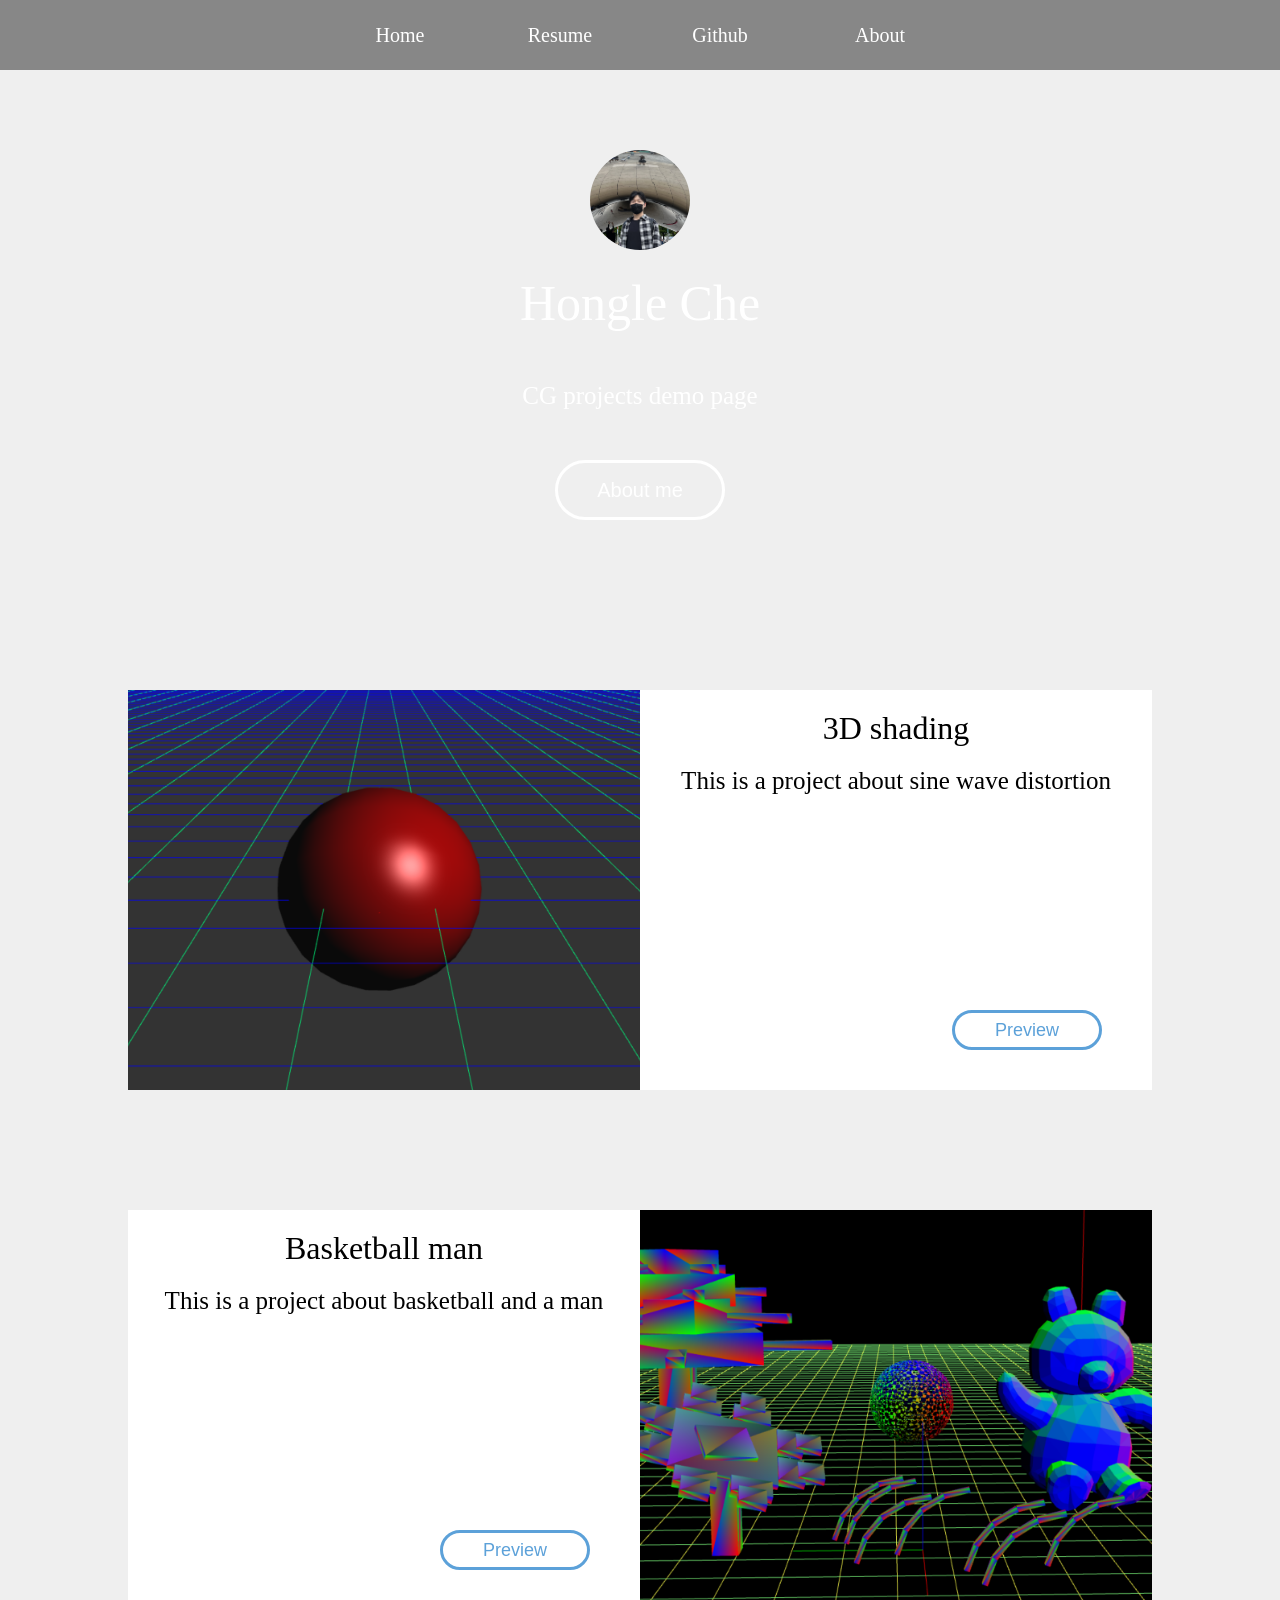
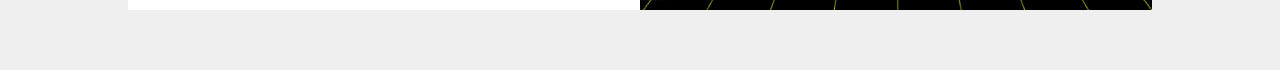
==== index.html @ 65c578b4 "final version" ====
<!DOCTYPE html>
<html lang="en">

<head>
    <meta charset="UTF-8">
    <meta http-equiv="X-UA-Compatible" content="IE=edge">
    <meta name="viewport" content="width=device-width, initial-scale=1.0">
    <title>Portfolio</title>
    <link rel="stylesheet" href="styles.css">
</head>

<body>
    <ul class="nav">
        <li><a href="index.html">Home</a></li>
        <li><a href="resume.pdf">Resume</a></li>
        <li><a href="https://github.com/HenryStrike/">Github</a></li>
        <li><a href="bio.html">About</a></li>
    </ul>

    <div class="user-profile-wrapper">
        <img src="src/user.png" alt="user-photo" class="user-photo">
        <div class="user-name">Hongle Che</div>
        <div class="user-info">CG projects demo page</div>
        <button class="btn-user-resume" onclick="handleBio()">About me</button>
    </div>

    <div class="gallery">
        <div class="project-wrapper">
            <img class="project-img-left" src="/src/p1.png"/>
            <div class="project-detail">
                <div class="project-title">3D shading</div>
                <div class="project-info">
                    This is a project about sine wave distortion
                </div>
            </div>
            <button class="btn-preview" onclick="handleProject()">Preview</button>

        </div>
        <div class="project-wrapper">
            <img class="project-img-right" src="/src/p2.png"/>
            <div class="project-detail">
                <div class="project-title">Basketball man</div>
                <div class="project-info">
                    This is a project about basketball and a man
                </div>
            </div>
            <button class="btn-preview">Preview</button>
        </div>  
    </div>
    <script src="scripts.js"></script>
</body>

</html>
---- styles.css ----
*{
    margin: 0;
    padding: 0;
}

html {
    background-color: rgb(239, 239, 239);
}

.nav {
    list-style: none;
    background-color: #22222281;
    overflow: hidden;
    padding-left: 10vw;
    padding-right: 10vw;
    display: flex;
    justify-content: center;
    position: fixed;
    width: 80%;
}

.nav li {
    width: 10em;
    line-height: 60px;
}

.nav a:hover {
    background-color: #12121287;
    transition: 0.5s;
}

.nav a {
    display: inline-block;
    width: 100%;
    text-align:center;
    padding: 5px 0;
    text-decoration: none;
    color: white;
    font-weight: 200;
    font-size: 20px;
}






.user-profile-wrapper {
    width: 100vw;
    height: 600px;
    background-image: url(src/landing.jpg);
    background-size: cover;
    text-align: center;
    margin-bottom: 30px;
}

.user-photo {
    margin-top: 150px;
    width: 100px;
    height: 100px;
    border-radius: 50%;
    overflow:hidden;
}

.user-name {
    padding-top:20px;
    font-size: 50px;
    color: white;
    font-weight: 200;
}

.user-info {
    margin-top: 50px;
    color: white;
    font-weight: 200;
    font-size: 25px;
}

.btn-user-resume {
    width: 170px;
    height: 60px;
    border-radius: 35px;
    border: white solid 3px;
    background-color: transparent;
    color: white;
    font-size: 20px;
    font-weight: 200;
    margin-top: 50px;
    cursor: pointer;
}

.btn-user-resume:hover {
    border: white solid 5px;
    transition: 200ms;
    font-size: 23px;
}








.gallery {
    text-align: center;
}

.project-wrapper { 
    width: 80vw;
    height: 400px;
    display: inline-block;
    margin: 60px;
    background-color: white;
}

.project-detail{
    height: 75%;
}

.project-img-left {
    height: 100%;
    width: 50%;
    float: left;
    object-fit: cover;
}

.project-img-right {
    height: 100%;
    width: 50%;
    float: right;
    object-fit: cover;
}

.project-title {
    margin-top: 20px;
    font-size: xx-large;
    margin-bottom: 20px;
    font-weight: 400;
}

.project-info {
    font-weight: 300;
    font-size: 25px;
    padding-left: 10px;
    padding-right: 10px;
    overflow: hidden;
}

.btn-preview {
    width: 150px;
    height: 40px;
    border-radius: 20px;
    border: rgb(92, 161, 217) solid 3px;
    background-color: transparent;
    color: rgb(92, 161, 217);
    font-size: large;
    float: right;
    margin-right: 50px;
    cursor: pointer;
}

.btn-preview:hover {
    border: lightblue solid 3px;
    color:lightblue;
    transition: 200ms;
}






.project-demo-title-back {
    width: 100%;
    background-image: url(src/landing.jpg);
    background-size: cover;
    height: 200px;
    color: white;
    font-size: 34px;
    font-weight: 200;
}

.project-demo-title-back div {
padding-top: 110px;
text-align: center;
}

.btn-return {
    margin-left: 10%;
    margin-top: 50px;
    width: 100px;
    height: 30px;
    border-radius: 15px;
    border: rgb(92, 161, 217) solid 3px;
    background-color: transparent;
    color: rgb(92, 161, 217);
    font-size: 20px;
    cursor: pointer;
}

.btn-return:hover {
    border: lightblue solid 3px;
    color:lightblue;
    transition: 200ms;
}

.project-demo-wrapper{
    width: 80%;
    background-color: white;
    margin: 0 auto;
    margin-top: 20px;
    padding-bottom: 40px;
    padding-top: 40px;
    margin-bottom: 80px;
}

.project-demo-description {
    width: 90%;
    margin: 0 auto;
    font-size: 30px;
    line-height: 40px;
    font-weight: 200;
    text-align: center;
}









.profile-wrapper {
    margin: 0 auto;
    width: 70%;
    padding-top: 40px;
    display: flex;
    justify-content: space-between;
}

.profile-user-info {
    background-color: white;
    width: 20%;
    text-align: center;
    padding-left: 20px;
    padding-right: 30px;
}

.profile-detail {
    width: 70%;
}

.profile-user-photo {
    margin-top: 60px;
    width: 200px;
    height: 200px;
    border-radius: 50%;
    overflow:hidden;
    margin-bottom: 30px;
}


.profile-selfintro {
    padding-left: 10%;
    padding-right: 10%;
    padding-top: 30px;
    padding-bottom: 30px;
    margin: 0 auto;
    line-height: 40px;
    margin-top: 40px;
    background-color: white;
}

.profile-projects{
    padding-left: 10%;
    padding-right: 10%;
    padding-top: 30px;
    padding-bottom: 30px;
    margin: 0 auto;
    line-height: 40px;
    background-color: white;
}
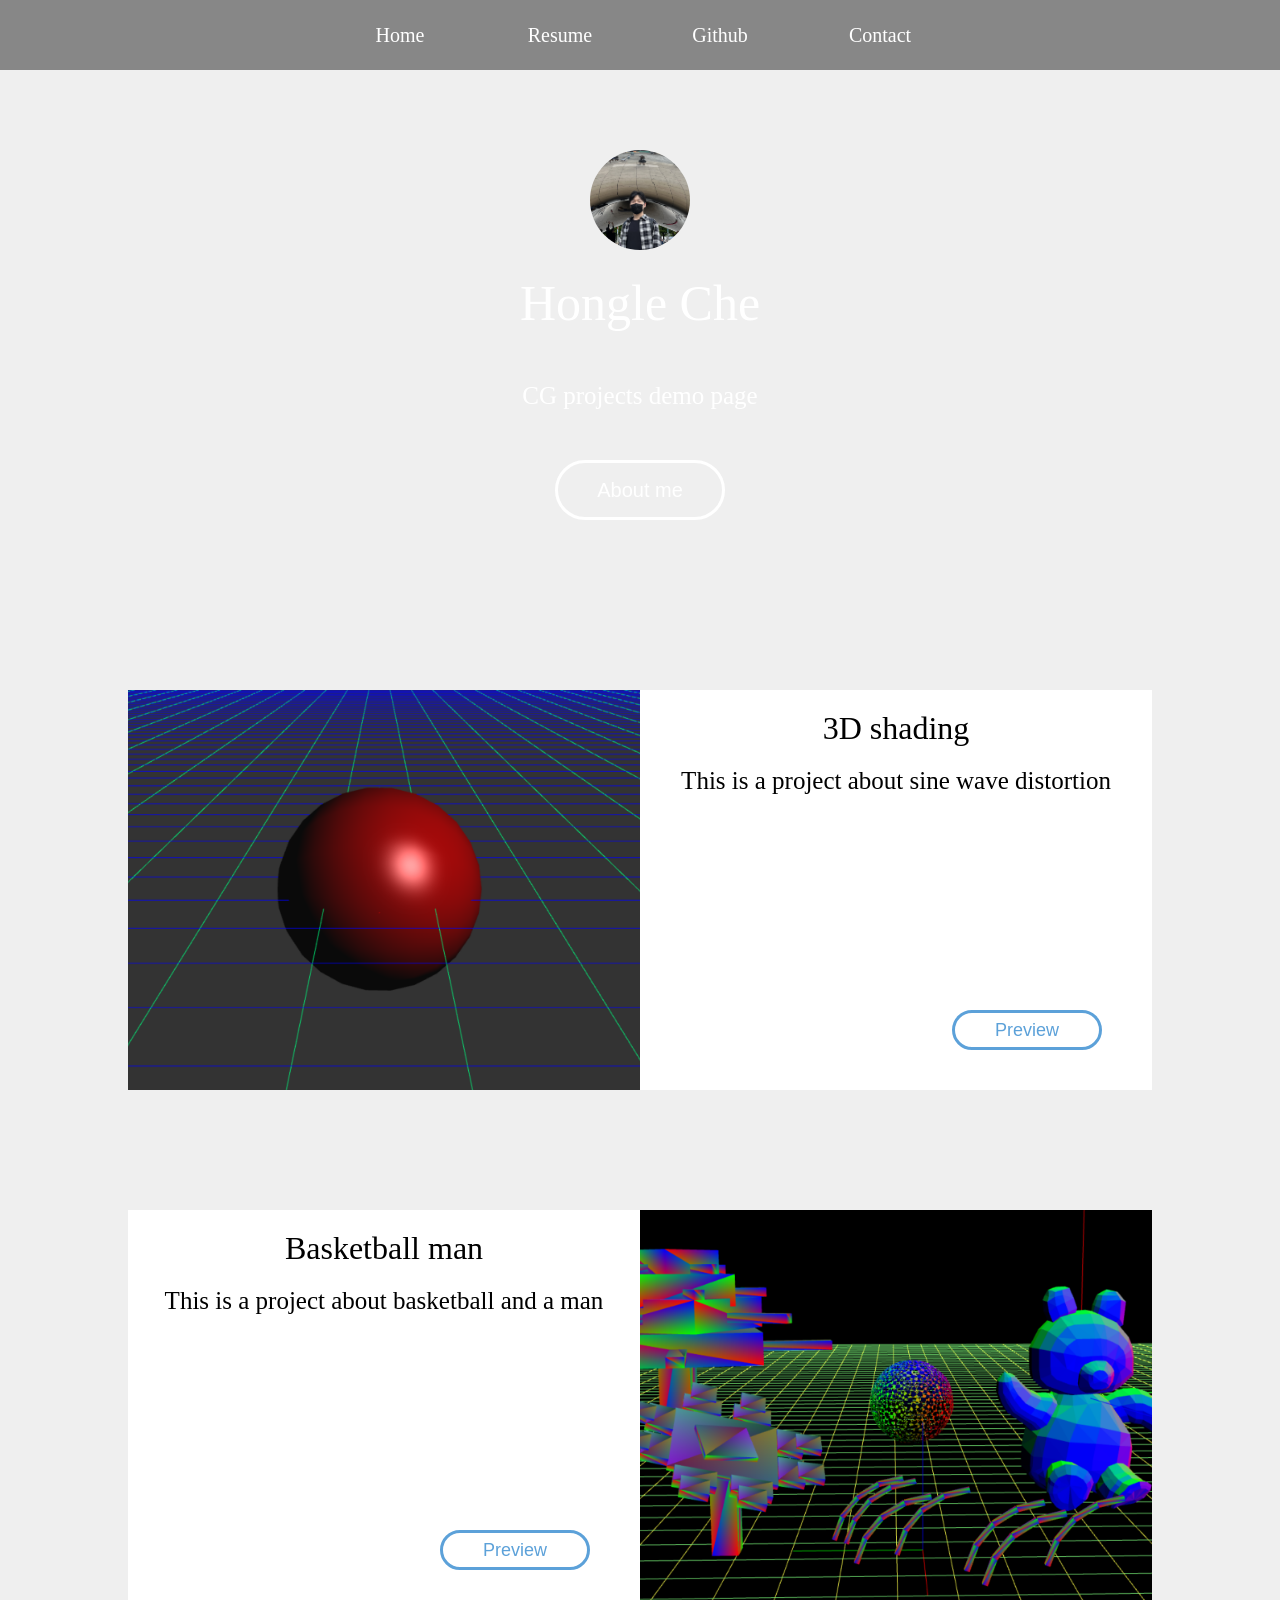
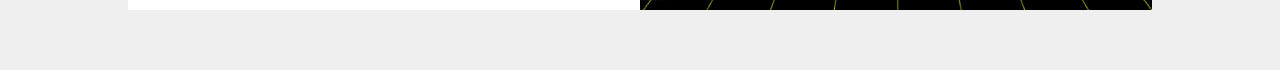
==== commit 73717d41: "add contact" ====
--- a/index.html
+++ b/index.html
@@ -14,7 +14,7 @@
         <li><a href="index.html">Home</a></li>
         <li><a href="resume.pdf">Resume</a></li>
         <li><a href="https://github.com/HenryStrike/">Github</a></li>
-        <li><a href="bio.html">About</a></li>
+        <li><a href="contact.html">Contact</a></li>
     </ul>
 
     <div class="user-profile-wrapper">
--- a/styles.css
+++ b/styles.css
@@ -286,3 +286,54 @@
 
 
 
+.contact-wrapper {
+    margin: 0 auto;
+    width: 70%;
+    padding-top: 40px;
+    background-color: white;
+    margin-top: 40px;
+    padding-bottom: 40px;
+}
+
+form {
+    margin: 0 auto;
+}
+
+form.form-example {
+    display: table;
+}
+
+div.form-example {
+    display: table-row;
+    height: 40px;
+}
+
+label, input {
+    display: table-cell;
+    margin-bottom: 10px;
+}
+
+label {
+    padding-right: 10px;
+    font-size: 20px;
+}
+
+#btn-submit{
+    margin-top: 20px;
+    width: 120px;
+    height: 50px;
+    border: rgb(92, 161, 217) solid 3px;
+    background-color: transparent;
+    color: rgb(92, 161, 217);
+    border-radius: 25px;
+    font-size: 20px;
+    cursor: pointer;
+}
+
+#btn-submit:hover {
+    border: lightblue solid 3px;
+    color:lightblue;
+    transition: 200ms;
+}
+
+
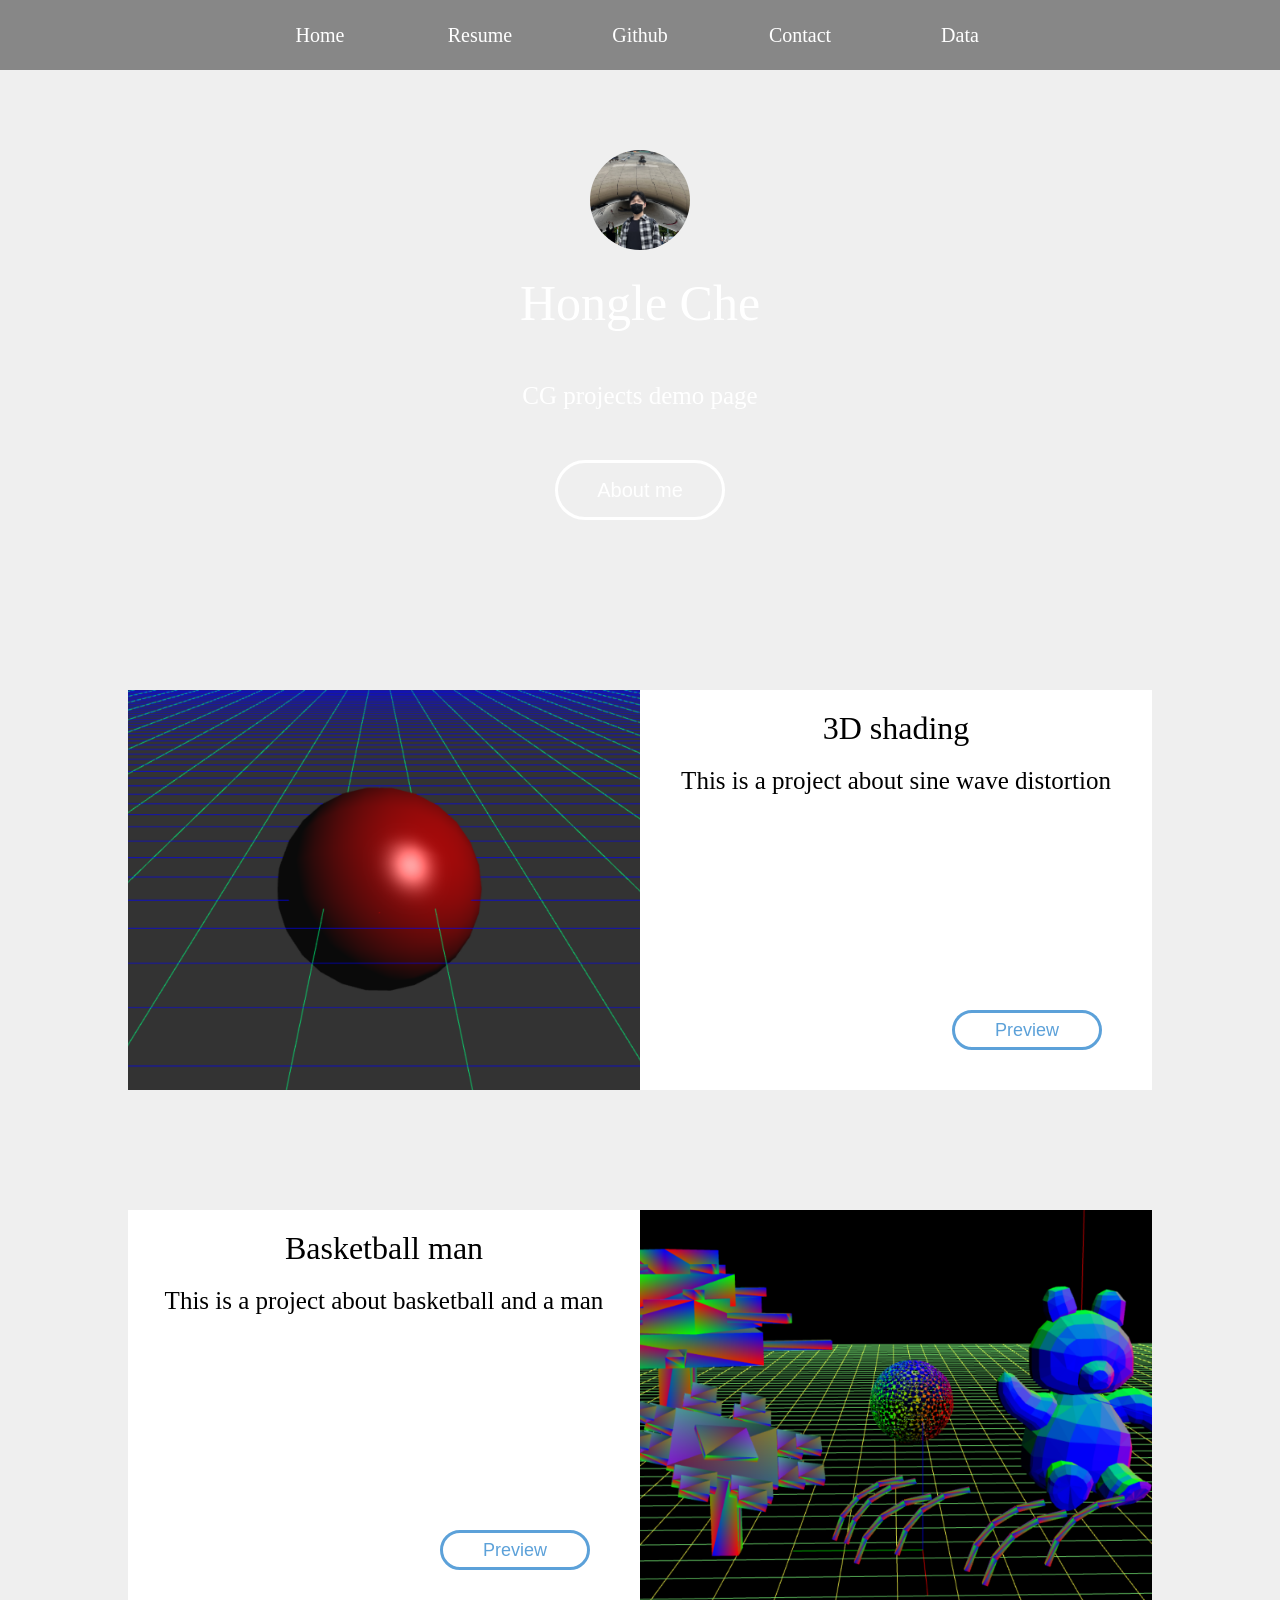
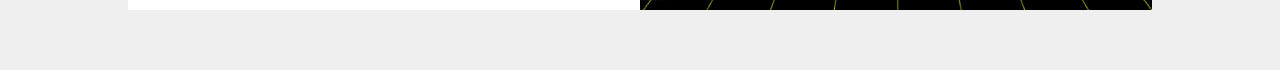
==== commit c666cd96: "data visual" ====
--- a/index.html
+++ b/index.html
@@ -15,6 +15,7 @@
         <li><a href="resume.pdf">Resume</a></li>
         <li><a href="https://github.com/HenryStrike/">Github</a></li>
         <li><a href="contact.html">Contact</a></li>
+        <li><a href="data.html">Data</a></li>
     </ul>
 
     <div class="user-profile-wrapper">
@@ -26,7 +27,7 @@
 
     <div class="gallery">
         <div class="project-wrapper">
-            <img class="project-img-left" src="/src/p1.png"/>
+            <img class="project-img-left" src="./src/p1.png"/>
             <div class="project-detail">
                 <div class="project-title">3D shading</div>
                 <div class="project-info">
@@ -37,7 +38,7 @@
 
         </div>
         <div class="project-wrapper">
-            <img class="project-img-right" src="/src/p2.png"/>
+            <img class="project-img-right" src="./src/p2.png"/>
             <div class="project-detail">
                 <div class="project-title">Basketball man</div>
                 <div class="project-info">
--- a/styles.css
+++ b/styles.css
@@ -337,3 +337,19 @@
 }
 
 
+
+
+
+.chart {
+    margin: 0 auto;
+    width: 70%;
+    padding-top: 40px;
+    background-color: white;
+    margin-top: 40px;
+    padding-bottom: 40px;
+}
+
+#myDiv {
+    margin: 0 auto;
+    margin-top: 40px;
+}
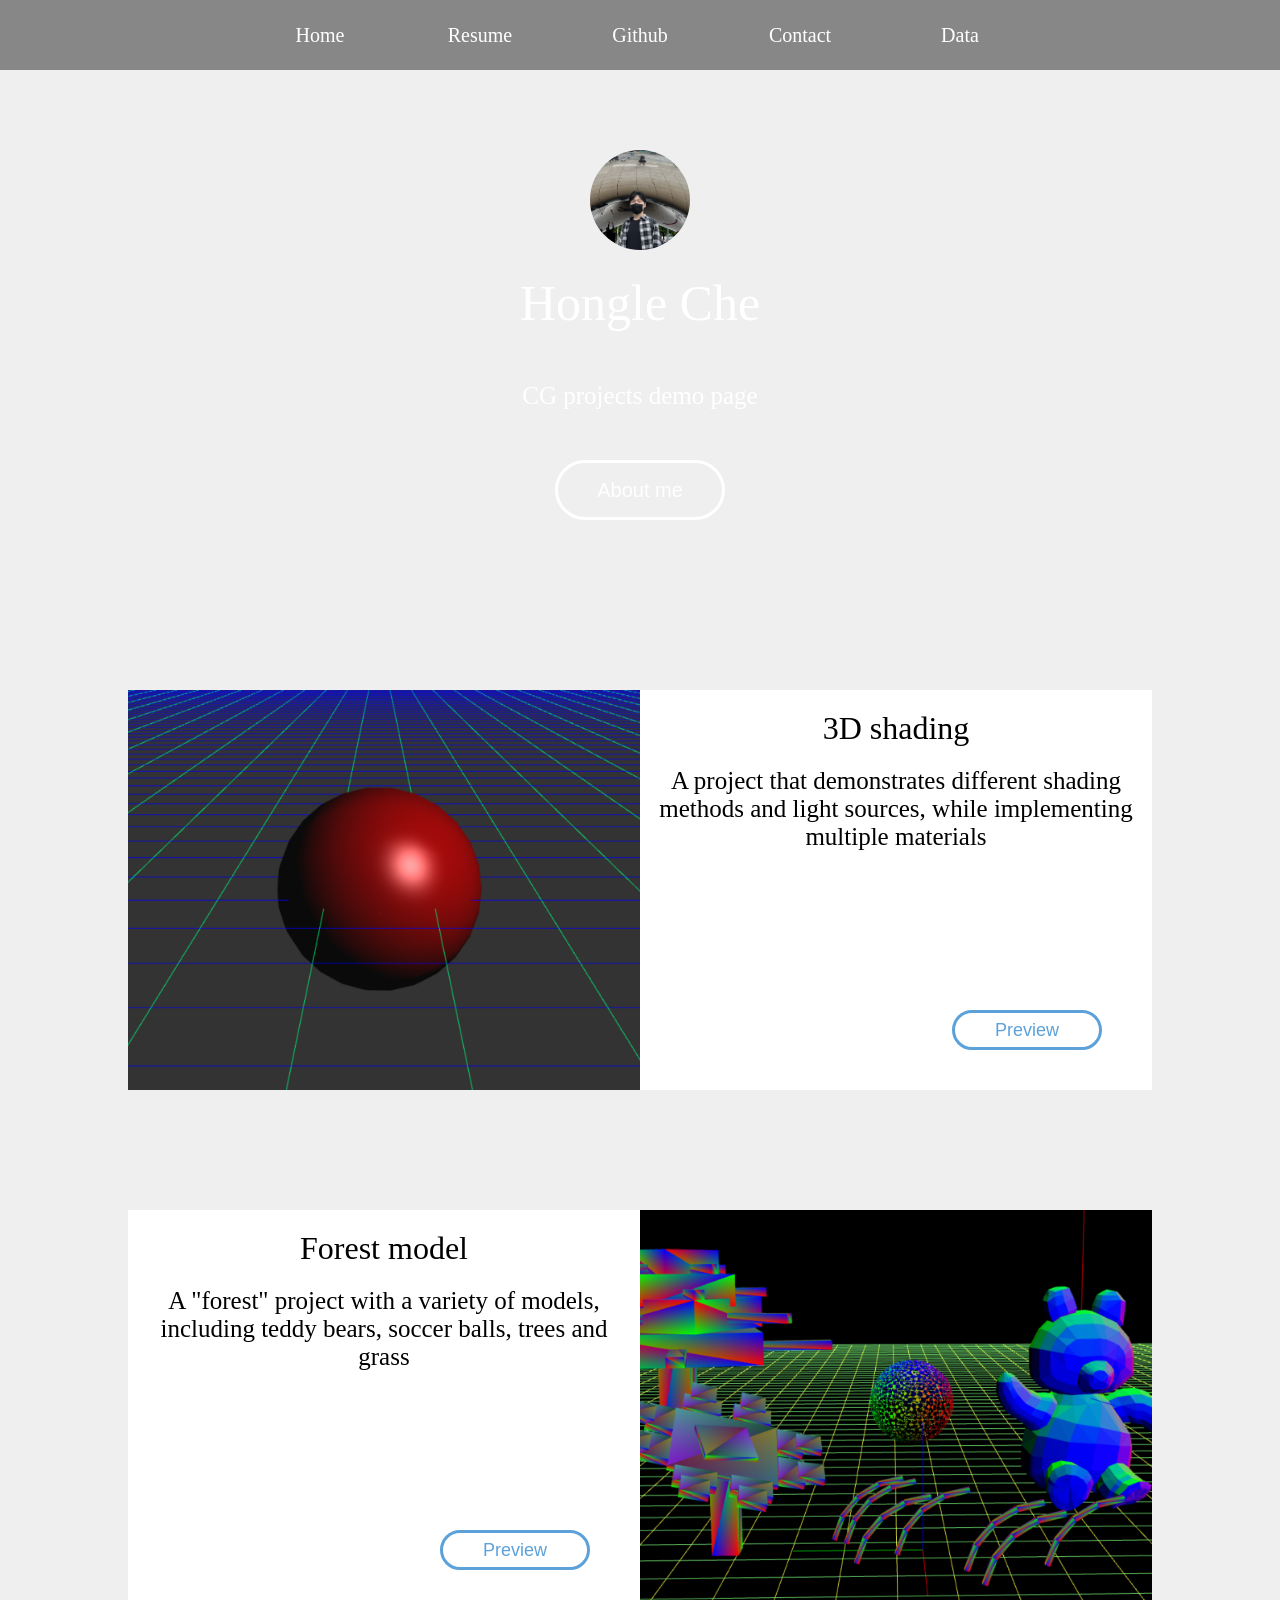
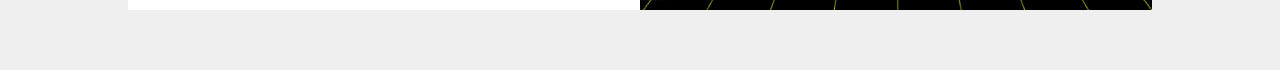
==== commit f67c507f: "fix description" ====
--- a/index.html
+++ b/index.html
@@ -31,7 +31,7 @@
             <div class="project-detail">
                 <div class="project-title">3D shading</div>
                 <div class="project-info">
-                    This is a project about sine wave distortion
+                    A project that demonstrates different shading methods and light sources, while implementing multiple materials
                 </div>
             </div>
             <button class="btn-preview" onclick="handleProject()">Preview</button>
@@ -40,9 +40,9 @@
         <div class="project-wrapper">
             <img class="project-img-right" src="./src/p2.png"/>
             <div class="project-detail">
-                <div class="project-title">Basketball man</div>
+                <div class="project-title">Forest model</div>
                 <div class="project-info">
-                    This is a project about basketball and a man
+                    A "forest" project with a variety of models, including teddy bears, soccer balls, trees and grass
                 </div>
             </div>
             <button class="btn-preview">Preview</button>
--- a/styles.css
+++ b/styles.css
@@ -235,9 +235,10 @@
 .profile-wrapper {
     margin: 0 auto;
     width: 70%;
-    padding-top: 40px;
+    margin-top: 20px;
     display: flex;
     justify-content: space-between;
+    margin-bottom: 40px;
 }
 
 .profile-user-info {
@@ -282,6 +283,7 @@
     line-height: 40px;
     background-color: white;
 }
+
 
 
 
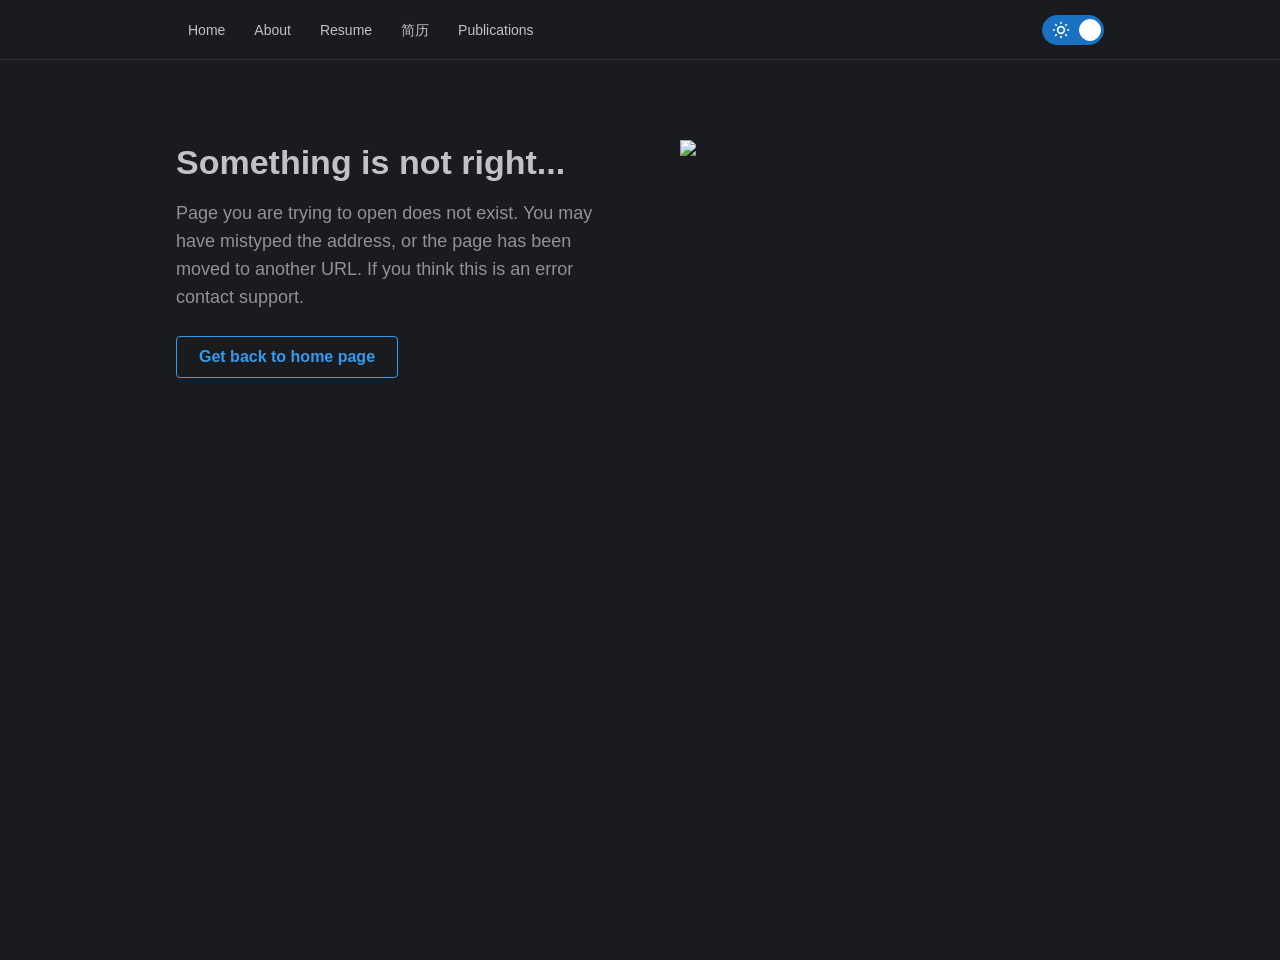
==== commit 0155f21b: "first commit" ====
--- a/index.html
+++ b/index.html
@@ -1,54 +1,15 @@
 <!DOCTYPE html>
 <html lang="en">
-
-<head>
-    <meta charset="UTF-8">
-    <meta http-equiv="X-UA-Compatible" content="IE=edge">
-    <meta name="viewport" content="width=device-width, initial-scale=1.0">
-    <title>Portfolio</title>
-    <link rel="stylesheet" href="styles.css">
-</head>
-
-<body>
-    <ul class="nav">
-        <li><a href="index.html">Home</a></li>
-        <li><a href="resume.pdf">Resume</a></li>
-        <li><a href="https://github.com/HenryStrike/">Github</a></li>
-        <li><a href="contact.html">Contact</a></li>
-        <li><a href="data.html">Data</a></li>
-    </ul>
-
-    <div class="user-profile-wrapper">
-        <img src="src/user.png" alt="user-photo" class="user-photo">
-        <div class="user-name">Hongle Che</div>
-        <div class="user-info">CG projects demo page</div>
-        <button class="btn-user-resume" onclick="handleBio()">About me</button>
-    </div>
-
-    <div class="gallery">
-        <div class="project-wrapper">
-            <img class="project-img-left" src="./src/p1.png"/>
-            <div class="project-detail">
-                <div class="project-title">3D shading</div>
-                <div class="project-info">
-                    A project that demonstrates different shading methods and light sources, while implementing multiple materials
-                </div>
-            </div>
-            <button class="btn-preview" onclick="handleProject()">Preview</button>
-
-        </div>
-        <div class="project-wrapper">
-            <img class="project-img-right" src="./src/p2.png"/>
-            <div class="project-detail">
-                <div class="project-title">Forest model</div>
-                <div class="project-info">
-                    A "forest" project with a variety of models, including teddy bears, soccer balls, trees and grass
-                </div>
-            </div>
-            <button class="btn-preview">Preview</button>
-        </div>  
-    </div>
-    <script src="scripts.js"></script>
-</body>
-
-</html>+  <head>
+    <meta charset="UTF-8" />
+    <link rel="icon" type="image/svg+xml" href="/vite.svg" />
+    <meta name="viewport" content="width=device-width, initial-scale=1.0" />
+    <title>Hongle HomePage</title>
+    <script type="module" crossorigin src="/assets/index-f4c9a5ce.js"></script>
+    <link rel="stylesheet" href="/assets/index-6362439b.css">
+  </head>
+  <body>
+    <div id="root"></div>
+    
+  </body>
+</html>
--- a/assets/index-6362439b.css
+++ b/assets/index-6362439b.css
@@ -0,0 +1 @@
+._landingWrapper_pxb36_1{height:20vh;background-image:url(/assets/landing-bf8112e3.jpg);background-position:center;display:flex;justify-content:center;align-items:center}._inner_1svfz_1{height:90vh;width:100%;padding-top:50px;padding-left:50px;padding-right:50px}:root{font-family:Inter,system-ui,Avenir,Helvetica,Arial,sans-serif;line-height:1.5;font-weight:400;color-scheme:light dark;color:#ffffffde;background-color:#242424;font-synthesis:none;text-rendering:optimizeLegibility;-webkit-font-smoothing:antialiased;-moz-osx-font-smoothing:grayscale;-webkit-text-size-adjust:100%}@media (prefers-color-scheme: light){:root{color:#213547;background-color:#fff}}
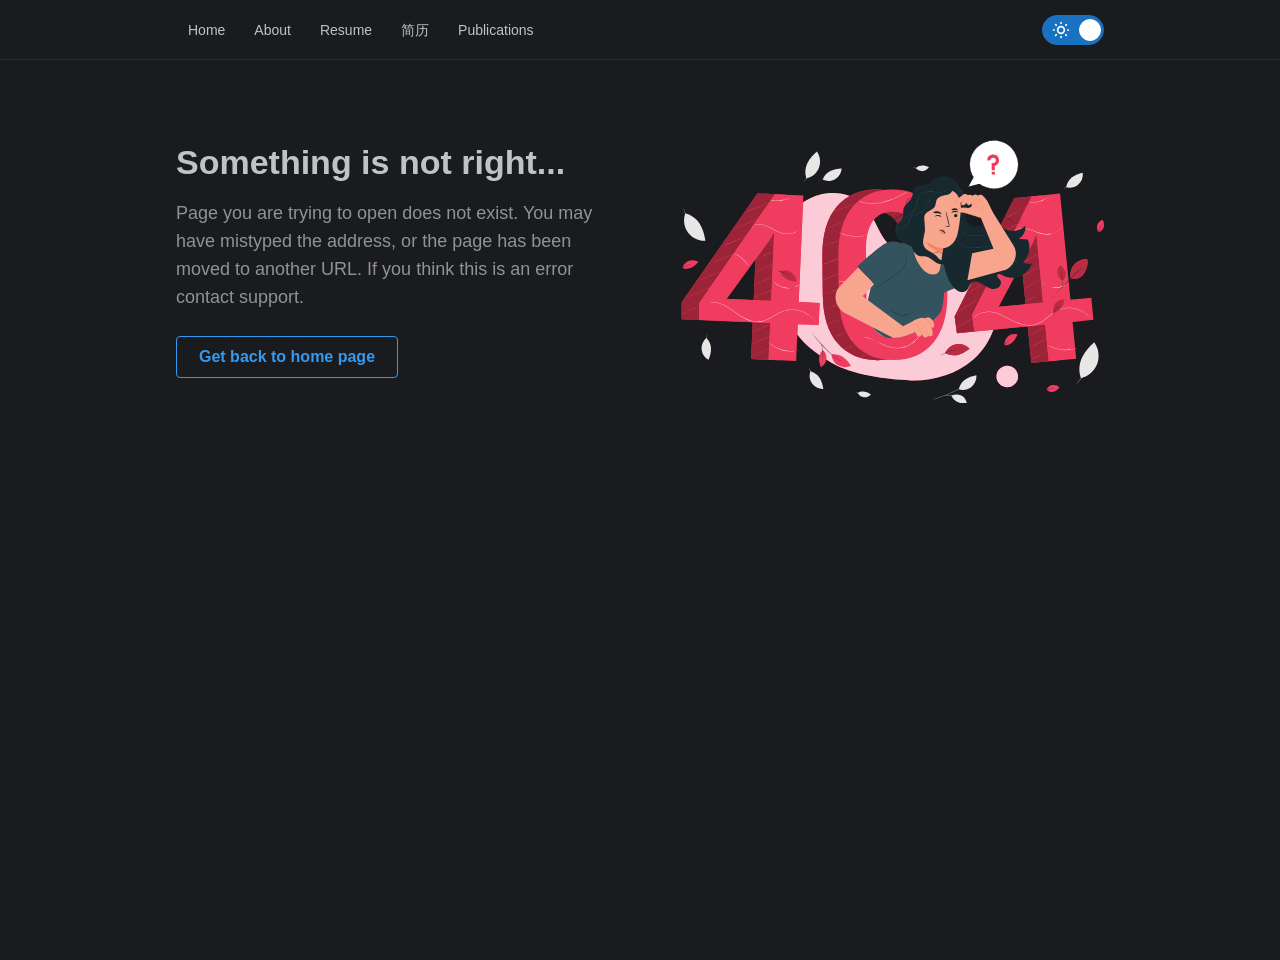
==== commit a78bdeb1: "fix" ====
--- a/index.html
+++ b/index.html
@@ -5,7 +5,7 @@
     <link rel="icon" type="image/svg+xml" href="/vite.svg" />
     <meta name="viewport" content="width=device-width, initial-scale=1.0" />
     <title>Hongle HomePage</title>
-    <script type="module" crossorigin src="/assets/index-f4c9a5ce.js"></script>
+    <script type="module" crossorigin src="/assets/index-eb510d5a.js"></script>
     <link rel="stylesheet" href="/assets/index-6362439b.css">
   </head>
   <body>
